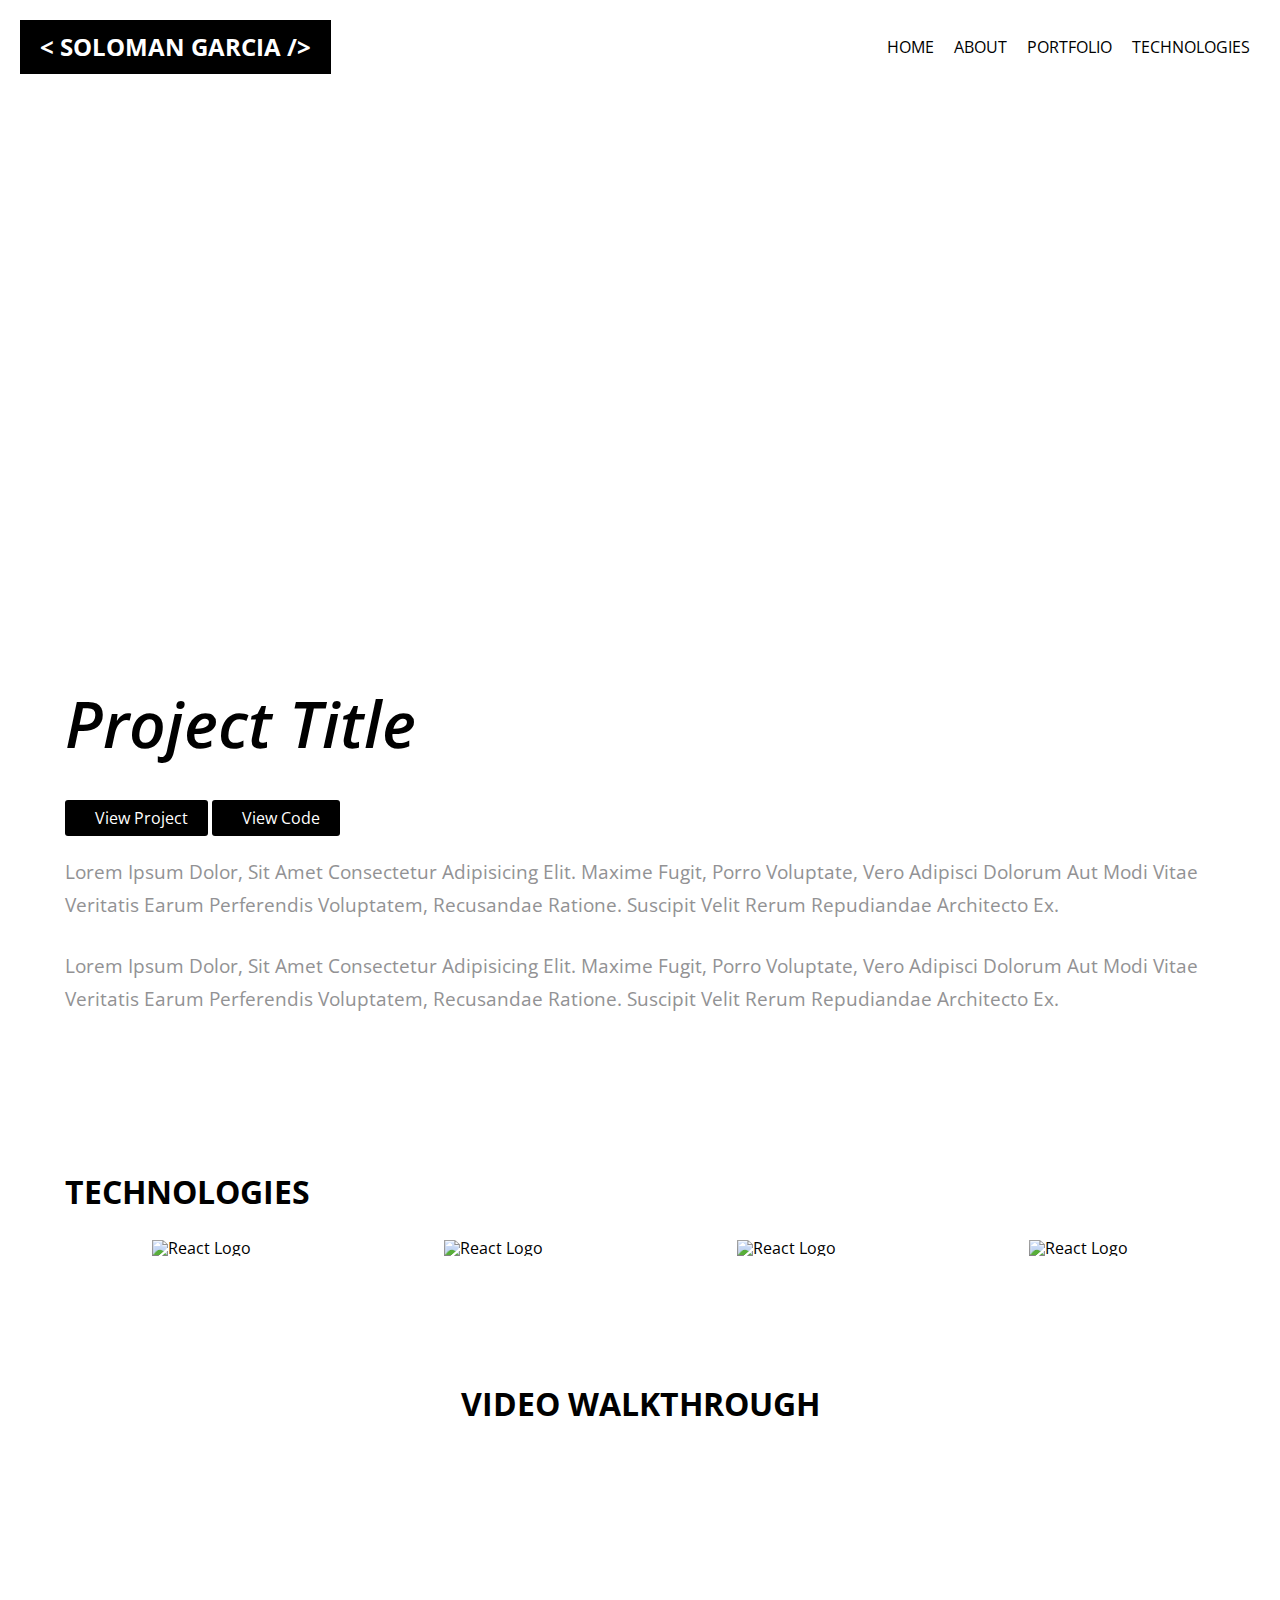
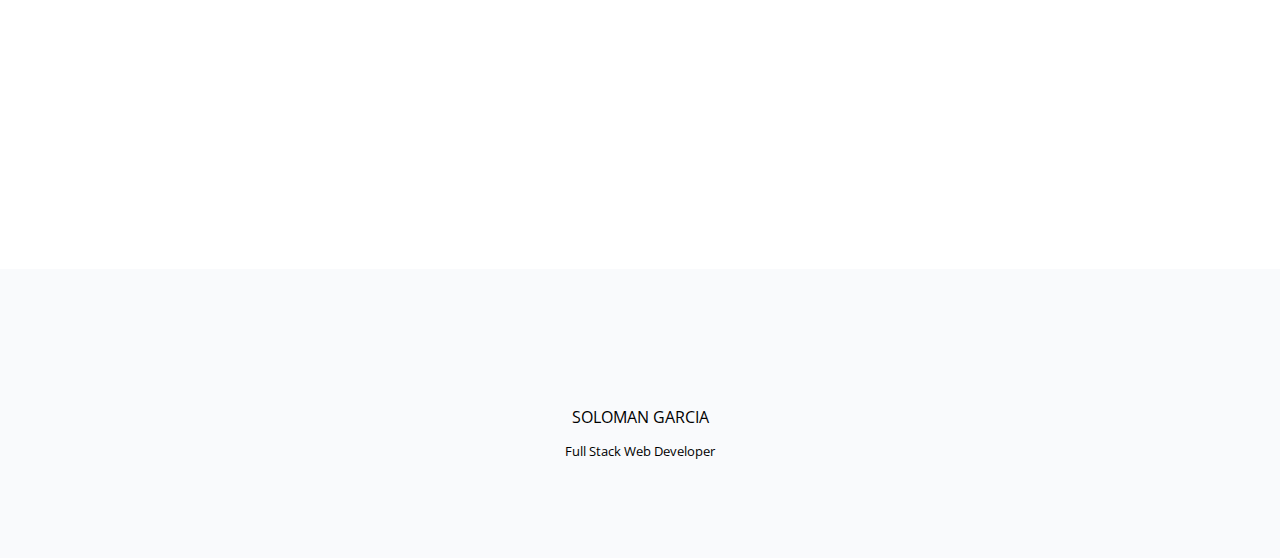
==== portfolio/project1.html @ b3038a92 "added project page" ====
<!DOCTYPE html>
<html lang="en">

<head>
    <meta charset="UTF-8">
    <meta name="viewport" content="width=device-width, user-scalable=no">
    <meta http-equiv="X-UA-Compatible" content="ie=edge">
    <script src="https://kit.fontawesome.com/b853a59973.js" crossorigin="anonymous"></script>
    <link rel="stylesheet" href="../css/style.css">
    <title>Soloman Garcia</title>
</head>

<body>
    <header>
        <div class="logo">
            <a href="../index.html" class="name">
                &lt; Soloman Garcia /&gt;
            </a>
        </div>
        <div class="header-menu">
            <a href="../index.html">Home</a>
            <a href="../index.html#about-section">About</a>
            <a href="../index.html#portfolio-section">Portfolio</a>
            <a href="../index.html#technologies">Technologies</a>
        </div>
        <div class="menu-btn">
            <i class="fas fa-bars"></i>
        </div>
    </header>
    <div class="mobile-menu">
        <a href="../index.html">Home</a>
        <a href="../index.html#about-section">About</a>
        <a href="../index.html#portfolio-section">Portfolio</a>
        <a href="../index.html#technologies">Technologies</a>
    </div>
    <section id="portfolio-projects">
        <div class="container">
            <div class="project-image">
                <div class="img"
                    style="background: url('https://cdn.searchenginejournal.com/wp-content/uploads/2017/11/e-commerce-link-building-760x400.png')">
                </div>
            </div>
            <h1>Project Title</h1>
            <div class="info">
                <div class="buttons">
                    <a href="#"><i class="fas fa-desktop"></i> View Project</a>
                    <a href="#"><i class="fas fa-code"></i> View Code</a>
                </div>
            </div>
            <p>Lorem ipsum dolor, sit amet consectetur adipisicing elit. Maxime fugit, porro voluptate, vero adipisci
                dolorum aut modi vitae veritatis earum perferendis voluptatem, recusandae ratione. Suscipit velit rerum
                repudiandae architecto ex.</p>

            <p>Lorem ipsum dolor, sit amet consectetur adipisicing elit. Maxime fugit, porro voluptate, vero adipisci
                dolorum aut modi vitae veritatis earum perferendis voluptatem, recusandae ratione. Suscipit velit rerum
                repudiandae architecto ex.</p>

            <div class="tech">
                <h3>Technologies</h3>

                <div class="icons">
                    <div class="icon">
                        <img src="https://banner2.cleanpng.com/20180604/pol/kisspng-react-javascript-angularjs-ionic-atom-5b154be6709500.6532453515281223424611.jpg"
                            alt="React Logo">
                    </div>
                    <div class="icon">
                        <img src="https://banner2.cleanpng.com/20180604/pol/kisspng-react-javascript-angularjs-ionic-atom-5b154be6709500.6532453515281223424611.jpg"
                            alt="React Logo">
                    </div>
                    <div class="icon">
                        <img src="https://banner2.cleanpng.com/20180604/pol/kisspng-react-javascript-angularjs-ionic-atom-5b154be6709500.6532453515281223424611.jpg"
                            alt="React Logo">
                    </div>
                    <div class="icon">
                        <img src="https://banner2.cleanpng.com/20180604/pol/kisspng-react-javascript-angularjs-ionic-atom-5b154be6709500.6532453515281223424611.jpg"
                            alt="React Logo">
                    </div>
                </div>
            </div>
            <div class="video">
                <h3>Video Walkthrough</h3>
                <iframe width="560" height="315" src="https://www.youtube.com/embed/3wa09yTuEWU" frameborder="0" allow="accelerometer; autoplay; encrypted-media; gyroscope; picture-in-picture" allowfullscreen></iframe>
            </div>
        </div>


    </section>

    <footer>
        <div class="social-container">
            <a href="https://www.linkedin.com/in/soloman-garcia-1040183a/">
                <i class="fab fa-linkedin"></i>
            </a>
            <a href="https://github.com/SolomanGarcia">
                <i class="fab fa-github"></i>
            </a>
        </div>
        <h5>Soloman Garcia</h5>
        <h6>Full Stack Web Developer</h6>
    </footer>
    <script src="../js/app.js"></script>
</body>

</html>
---- css/style.css ----
@import url('https://fonts.googleapis.com/css?family=Open+Sans:300,400,600,600i,700&display=swap');
@import "reset.css";
@import "landingPage/topsection.css";
@import "landingPage/technologies.css";
@import "landingPage/portfoliosection.css";
@import "landingPage/about.css";
@import "portfolio/projects.css";
@import "footer.css";

.container {
    max-width: 1150px;
    margin: 0 auto;
}

header {
    display: flex;
    padding: 20px;
    justify-content: space-between;
}

header .logo {
    font-size: 1.5rem;
    font-weight: 700;
    text-transform: uppercase;
    color: white;
    display: flex;
    
}

header .logo .name {
    background: black;
    padding: 15px 20px;
    text-decoration: none;
    color: white;
}

header .header-menu {
    font-size: 1rem;
    text-transform: uppercase;
    text-decoration: none;
    display: flex;
    justify-content: center;
    align-items: center;
}

header .header-menu a {
    font-size: 1rem;
    text-transform: uppercase;
    text-decoration: none;
    color: black;
    padding: 0 10px;
    /* transition: all .3s ease-in-out; */
}

header .header-menu a:hover {
    font-weight: 700;
    color: #ff5253;
}

header .menu-btn {
    font-weight: 700;
    color: #ff5253;
    display: flex;
    justify-content: center;
    align-items: center;
    padding: 15px;
    font-size: 1.6rem;
    display: none;
    cursor: pointer;
}

.mobile-menu {
    display: none;
    background: #fff;
    flex-direction: column;
    padding: 40px 0;
    position: absolute;
    top: 0;
    height: 100vh;
    width: 50%;
    z-index: 10;
    transform: translate3d(-100%, 0, 0);
    transition: all .4s ease-in-out;
    -webkit-box-shadow: 2px 0px 78px -15px rgba(0,0,0,0.75);
    -moz-box-shadow: 2px 0px 78px -15px rgba(0,0,0,0.75);
    box-shadow: 2px 0px 78px -15px rgba(0,0,0,0.75);
}

.mobile-menu.active {
    transform: translate3d(0, 0, 0);
}

.mobile-menu a {
    padding: 15px;
    text-decoration: none;
    color: black;
}

.mobile-menu a:hover {
    text-decoration: none;
    color: #ffffff;
    background: #ff5253;
}

@media only screen and (max-width: 960px) {
    .container { width: 100%}
}

/* Phones */
@media only screen and (max-width: 767px) {
    header .header-menu {
        display: none;
    }

    header .menu-btn {
        display: flex;
    }

    header .logo {
        font-size: 1.3rem;
    }

    .mobile-menu {
        display: flex;
    }
}
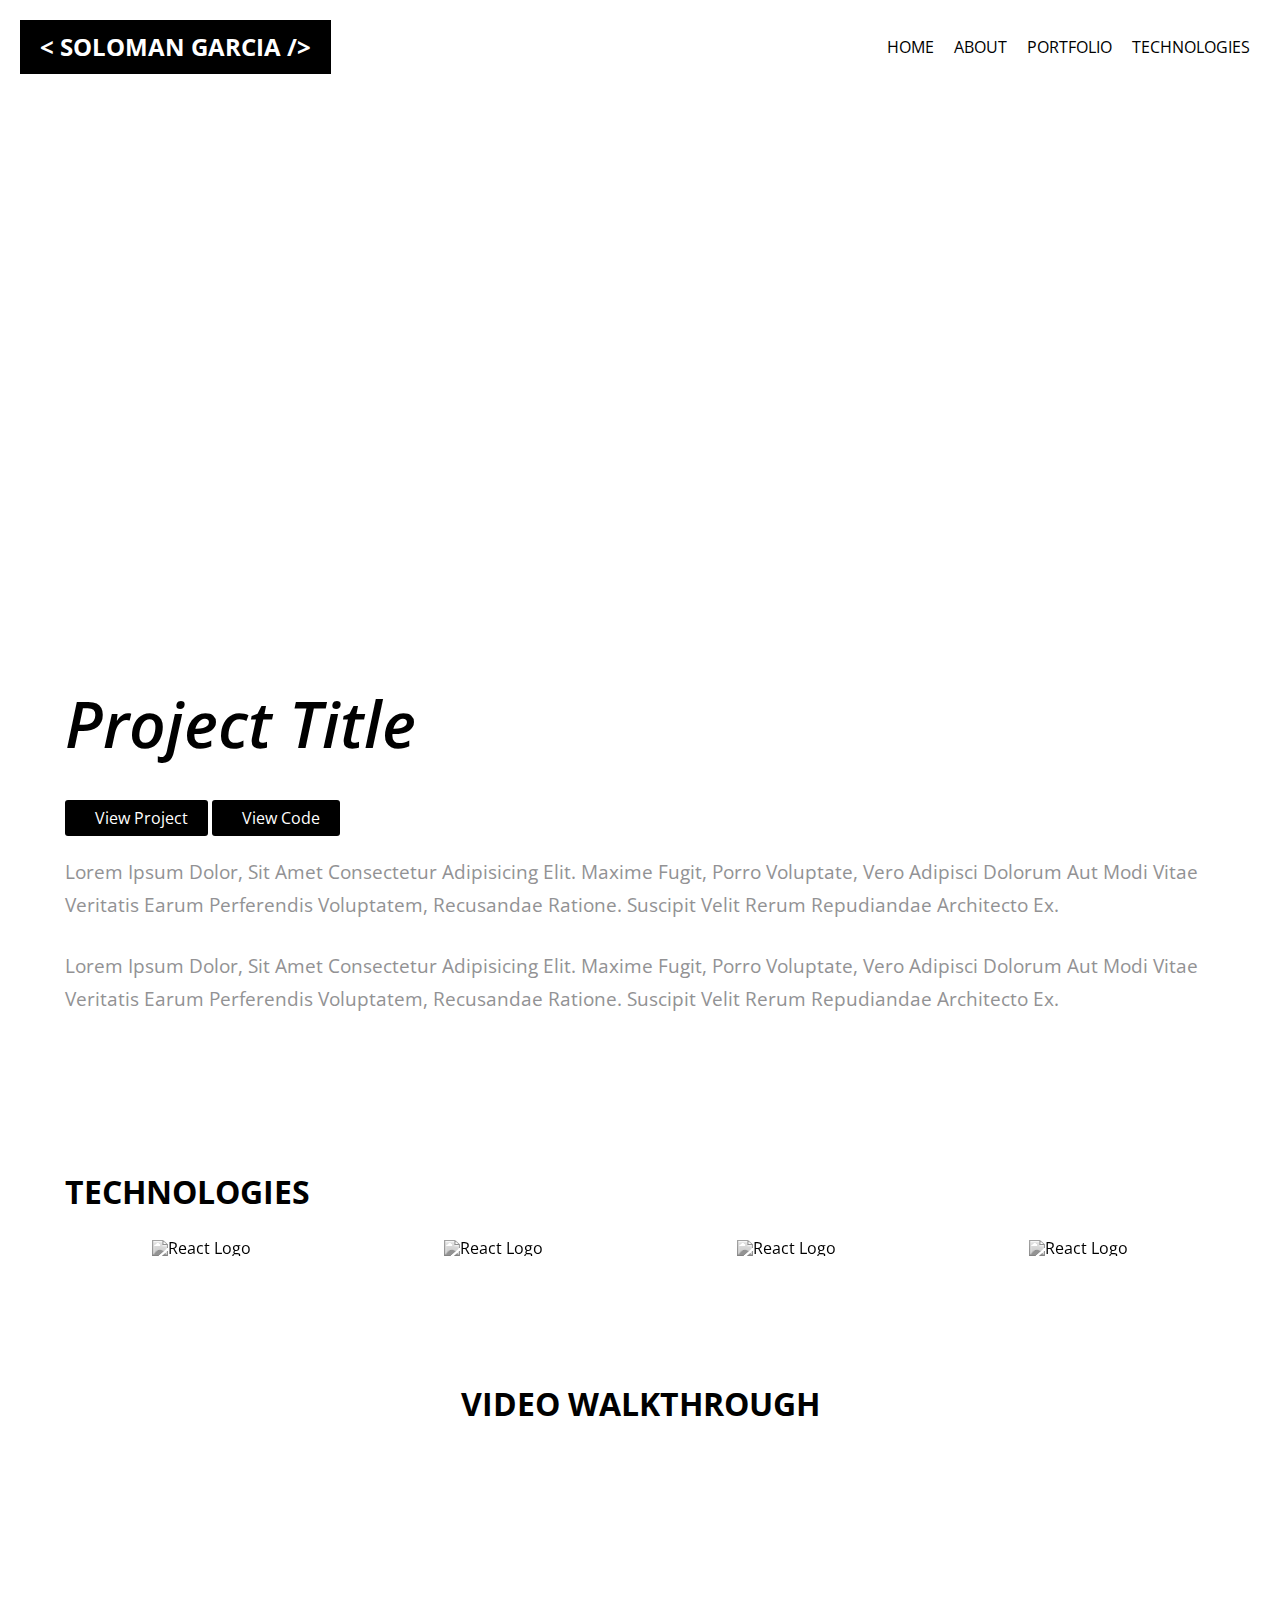
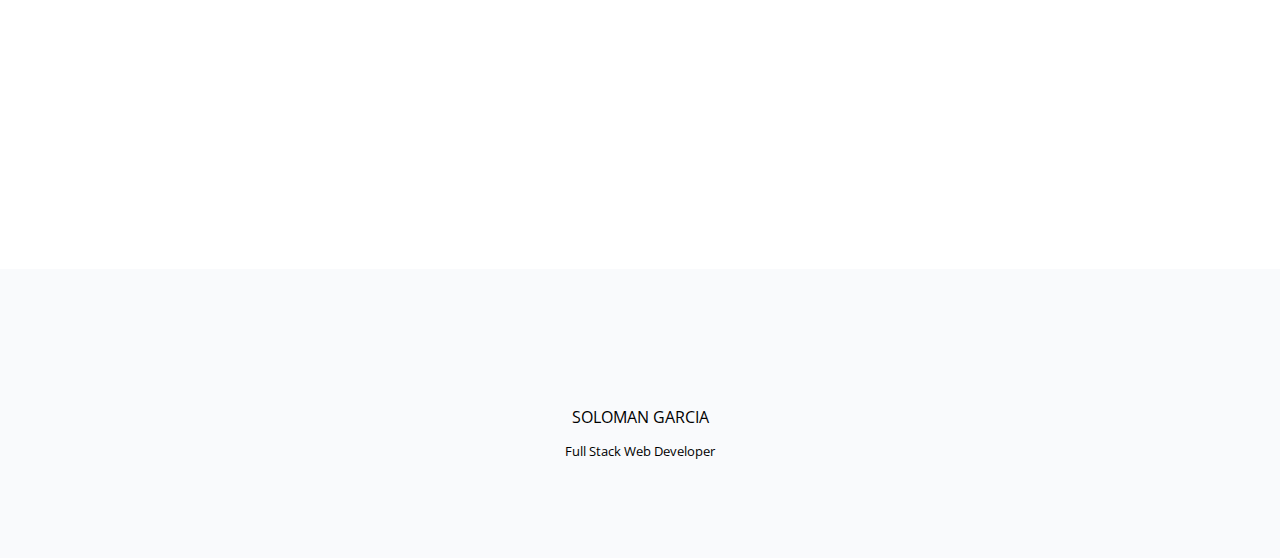
==== commit 964dbd8a: "cleaning things up" ====
--- a/portfolio/project1.html
+++ b/portfolio/project1.html
@@ -79,7 +79,7 @@
             </div>
             <div class="video">
                 <h3>Video Walkthrough</h3>
-                <iframe width="560" height="315" src="https://www.youtube.com/embed/3wa09yTuEWU" frameborder="0" allow="accelerometer; autoplay; encrypted-media; gyroscope; picture-in-picture" allowfullscreen></iframe>
+                <iframe width="560" height="315" src="https://www.youtube.com/embed/E_yAzZZeuAQ" frameborder="0" allow="accelerometer; autoplay; encrypted-media; gyroscope; picture-in-picture" allowfullscreen></iframe>
             </div>
         </div>
 
@@ -88,10 +88,10 @@
 
     <footer>
         <div class="social-container">
-            <a href="https://www.linkedin.com/in/soloman-garcia-1040183a/">
+            <a href="https://www.linkedin.com/in/soloman-garcia-1040183a/" target="blank">
                 <i class="fab fa-linkedin"></i>
             </a>
-            <a href="https://github.com/SolomanGarcia">
+            <a href="https://github.com/SolomanGarcia" target="blank">
                 <i class="fab fa-github"></i>
             </a>
         </div>
--- a/css/style.css
+++ b/css/style.css
@@ -24,7 +24,6 @@
     text-transform: uppercase;
     color: white;
     display: flex;
-    
 }
 
 header .logo .name {
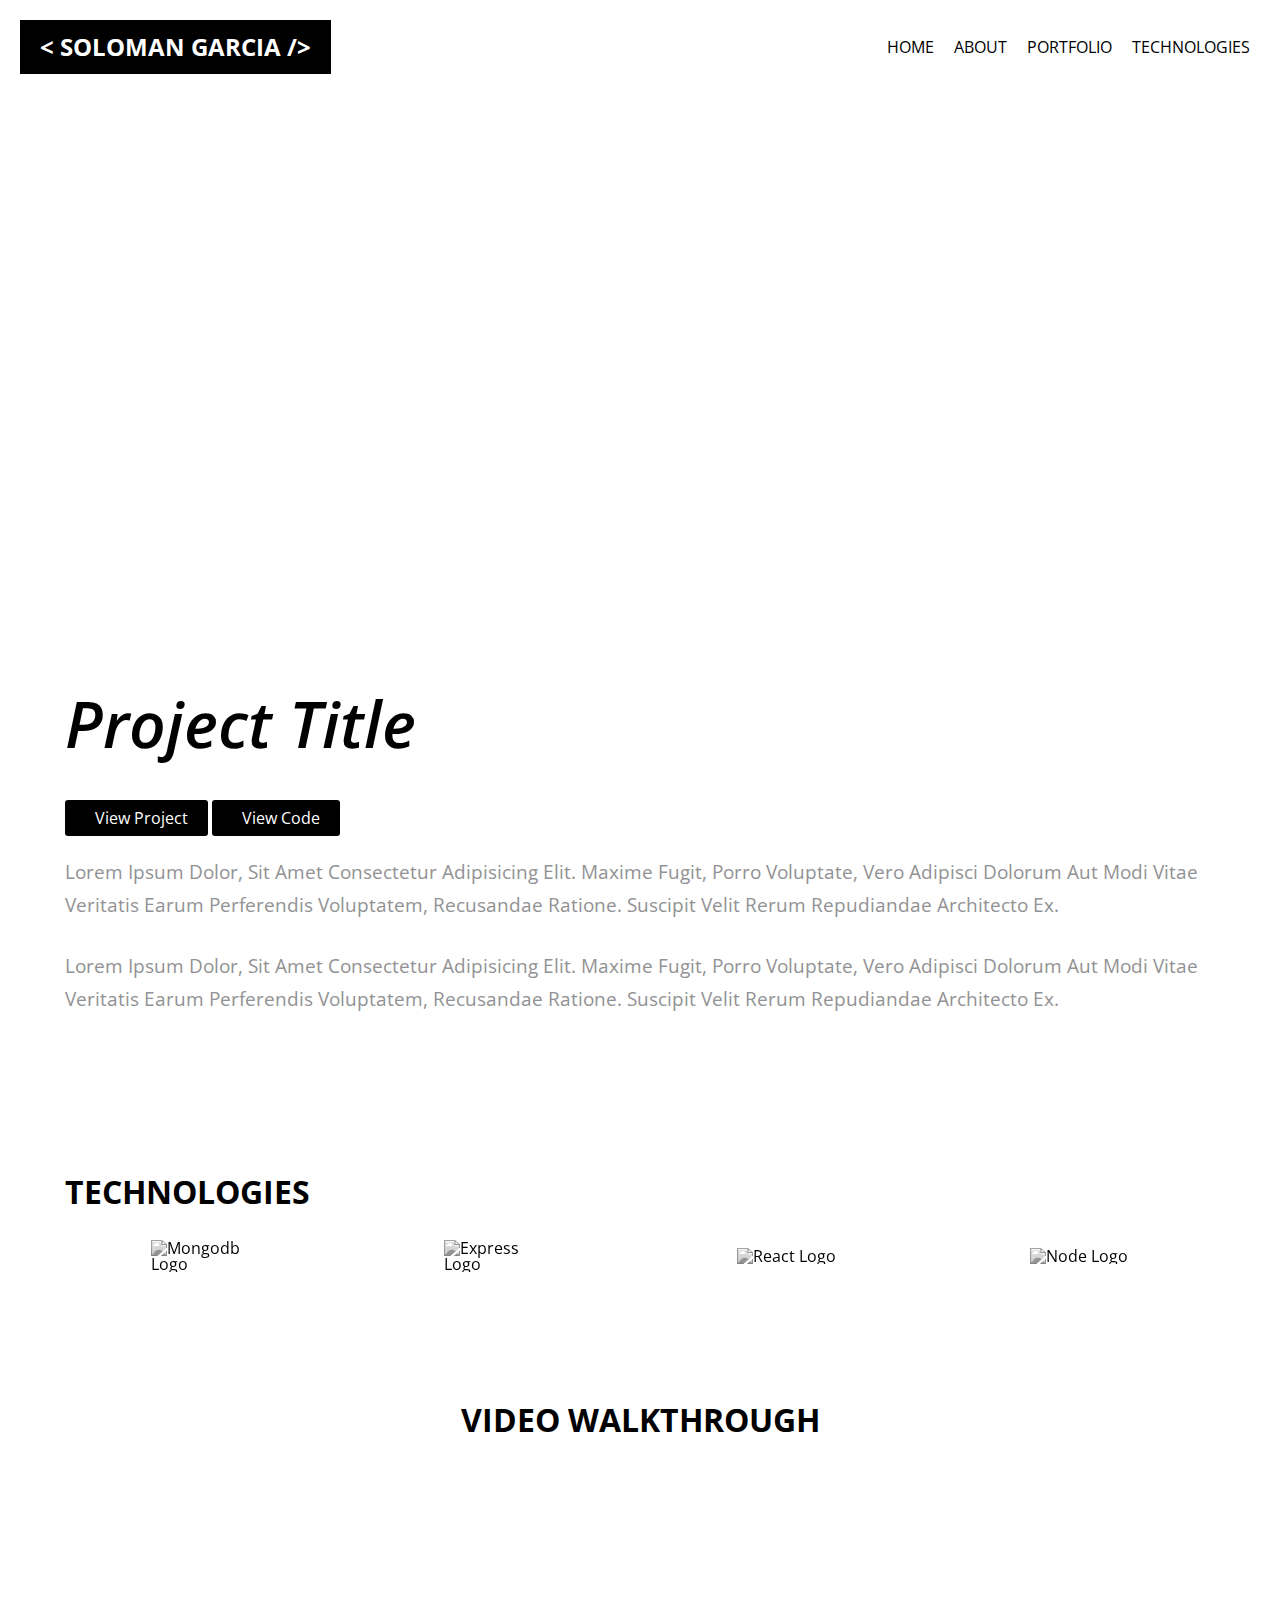
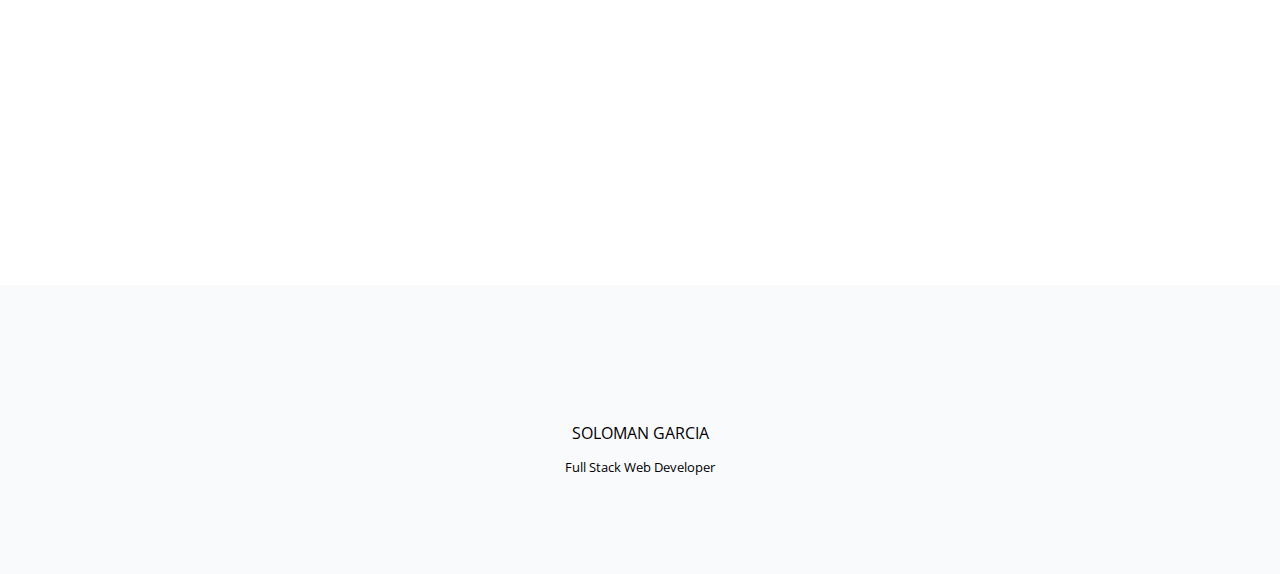
==== commit c1f2dd99: "added scroll behavior" ====
--- a/portfolio/project1.html
+++ b/portfolio/project1.html
@@ -60,20 +60,20 @@
 
                 <div class="icons">
                     <div class="icon">
-                        <img src="https://banner2.cleanpng.com/20180604/pol/kisspng-react-javascript-angularjs-ionic-atom-5b154be6709500.6532453515281223424611.jpg"
+                        <img src="https://encrypted-tbn0.gstatic.com/images?q=tbn%3AANd9GcQ-Mzwlr5a6Dmg3A_n6HZLlLIulNHr7JC09gDFmxuKnkhsb5El8"
+                            alt="Mongodb Logo">
+                    </div>
+                    <div class="icon">
+                        <img src="https://admin.springsapps.com/uploads/b8be6ab92de3453badd84e3fa62bf0a2.svg"
+                            alt="Express Logo">
+                    </div>
+                    <div class="icon">
+                        <img src="https://cdn.auth0.com/blog/react-js/react.png"
                             alt="React Logo">
                     </div>
                     <div class="icon">
-                        <img src="https://banner2.cleanpng.com/20180604/pol/kisspng-react-javascript-angularjs-ionic-atom-5b154be6709500.6532453515281223424611.jpg"
-                            alt="React Logo">
-                    </div>
-                    <div class="icon">
-                        <img src="https://banner2.cleanpng.com/20180604/pol/kisspng-react-javascript-angularjs-ionic-atom-5b154be6709500.6532453515281223424611.jpg"
-                            alt="React Logo">
-                    </div>
-                    <div class="icon">
-                        <img src="https://banner2.cleanpng.com/20180604/pol/kisspng-react-javascript-angularjs-ionic-atom-5b154be6709500.6532453515281223424611.jpg"
-                            alt="React Logo">
+                        <img src="http://pluspng.com/img-png/nodejs-logo-png--435.png"
+                            alt="Node Logo">
                     </div>
                 </div>
             </div>
--- a/css/style.css
+++ b/css/style.css
@@ -7,6 +7,10 @@
 @import "portfolio/projects.css";
 @import "footer.css";
 
+html {
+    scroll-behavior: smooth;
+  }
+  
 .container {
     max-width: 1150px;
     margin: 0 auto;
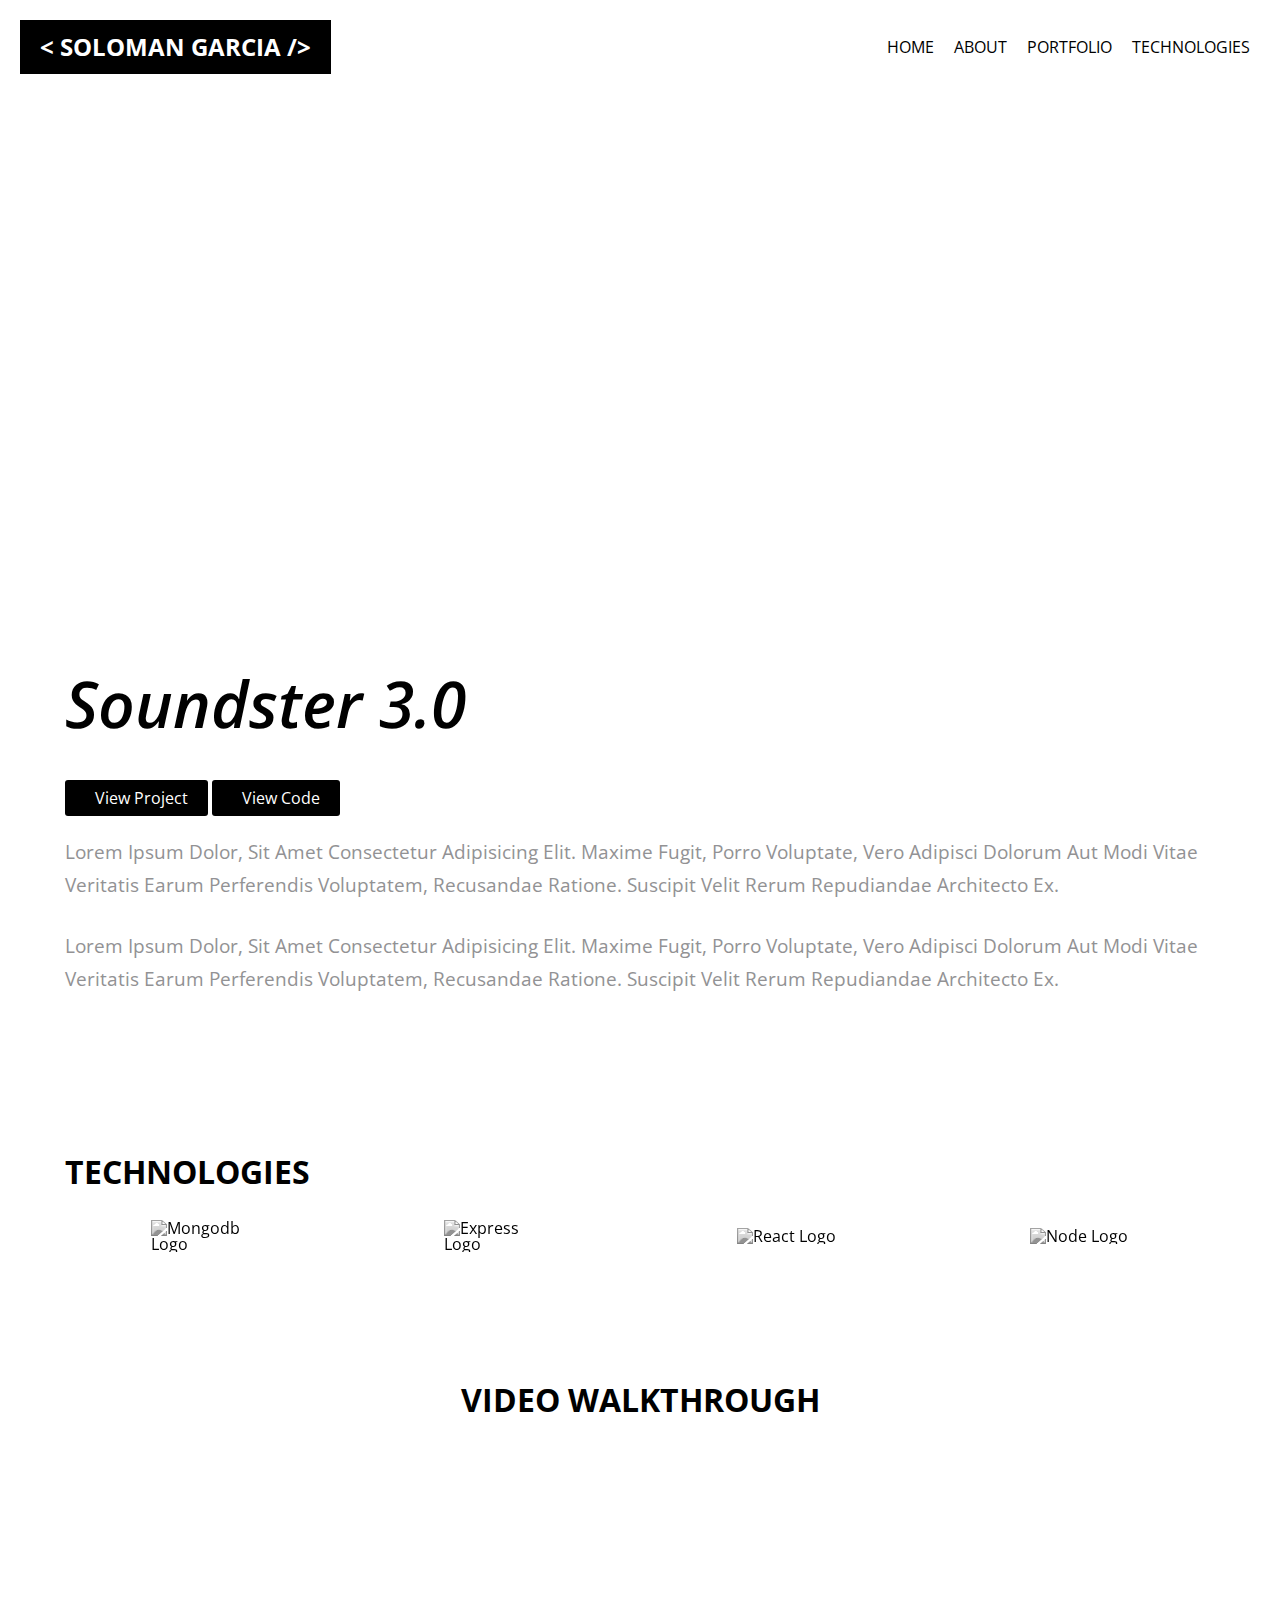
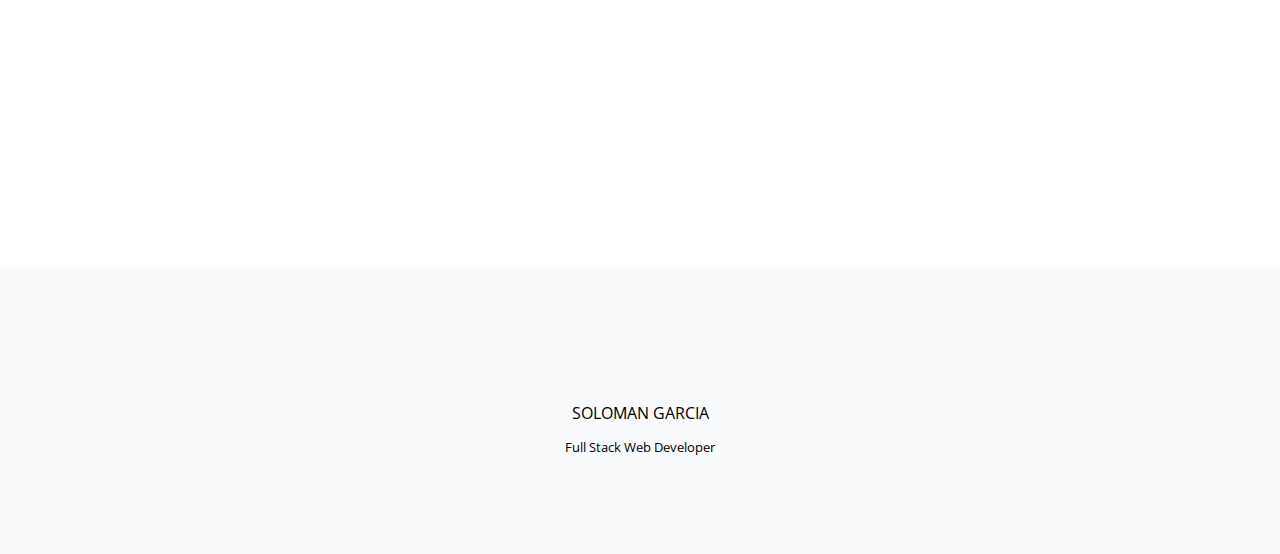
==== commit b6f728aa: "starting blog section" ====
--- a/portfolio/project1.html
+++ b/portfolio/project1.html
@@ -40,10 +40,10 @@
                     style="background: url('https://cdn.searchenginejournal.com/wp-content/uploads/2017/11/e-commerce-link-building-760x400.png')">
                 </div>
             </div>
-            <h1>Project Title</h1>
+            <h1>Soundster 3.0</h1>
             <div class="info">
                 <div class="buttons">
-                    <a href="#"><i class="fas fa-desktop"></i> View Project</a>
+                    <a href="https://soundster3.herokuapp.com/" target="_blank"><i class="fas fa-desktop"></i> View Project</a>
                     <a href="#"><i class="fas fa-code"></i> View Code</a>
                 </div>
             </div>
--- a/css/style.css
+++ b/css/style.css
@@ -4,13 +4,15 @@
 @import "landingPage/technologies.css";
 @import "landingPage/portfoliosection.css";
 @import "landingPage/about.css";
+@import "landingPage/contact.css";
 @import "portfolio/projects.css";
 @import "footer.css";
+@import "blogsection.css";
 
 html {
     scroll-behavior: smooth;
   }
-  
+
 .container {
     max-width: 1150px;
     margin: 0 auto;
@@ -18,7 +20,7 @@
 
 header {
     display: flex;
-    padding: 20px;
+    padding: 20px 20px 0px 20px;
     justify-content: space-between;
 }
 
